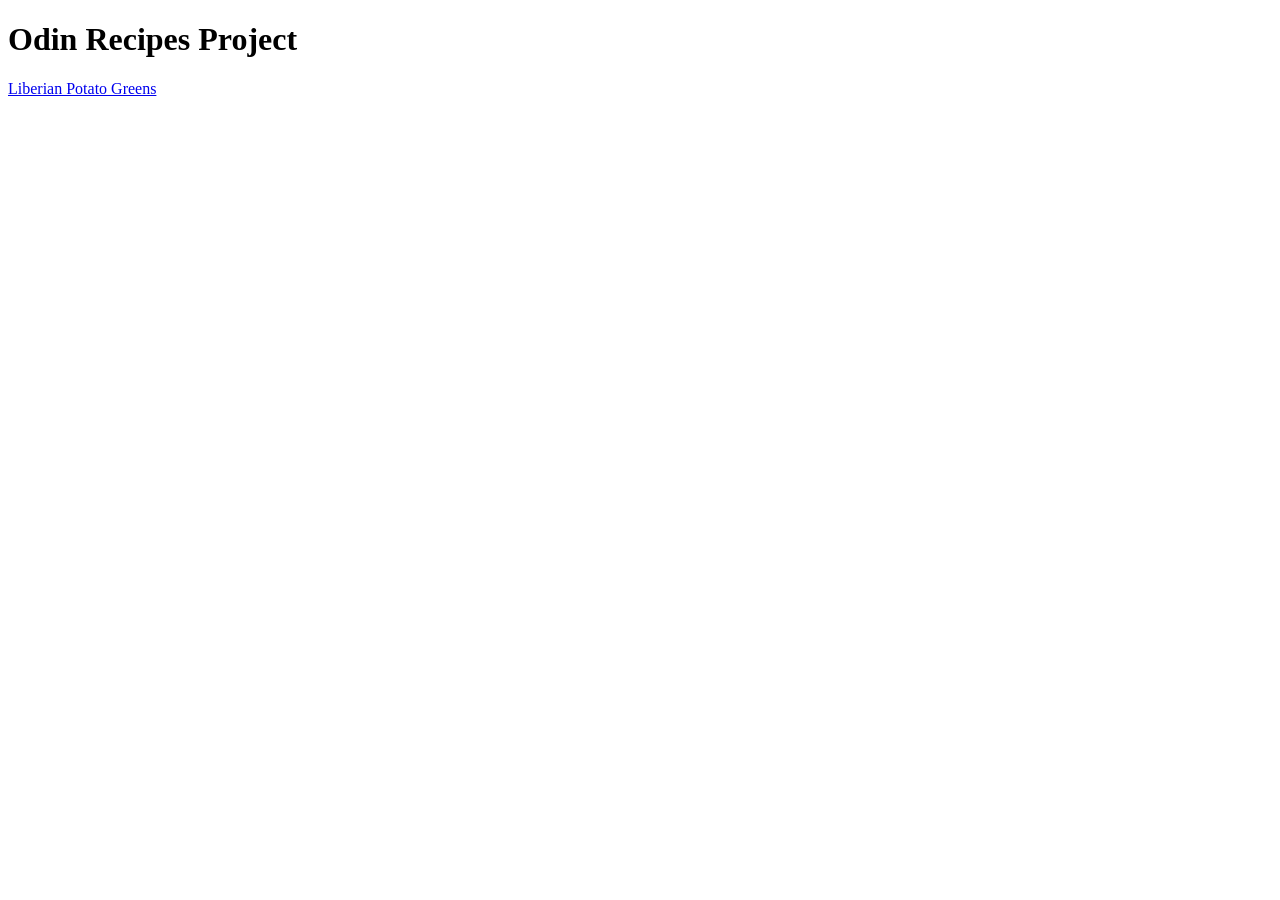
==== index.html @ 758e5b09 "Add index.html,Lib_greens.html & recipes images" ====
<!DOCTYPE html>
<html lang="en">
<head>
    <meta charset="UTF-8">
    <meta name="viewport" content="width=device-width, initial-scale=1.0">
    <title>Odin Recipes</title>
</head>
<body>
    <h1>Odin Recipes Project</h1>
    <a href="/recipes/Lib_greens.html">Liberian Potato Greens</a>
    
</body>
</html>
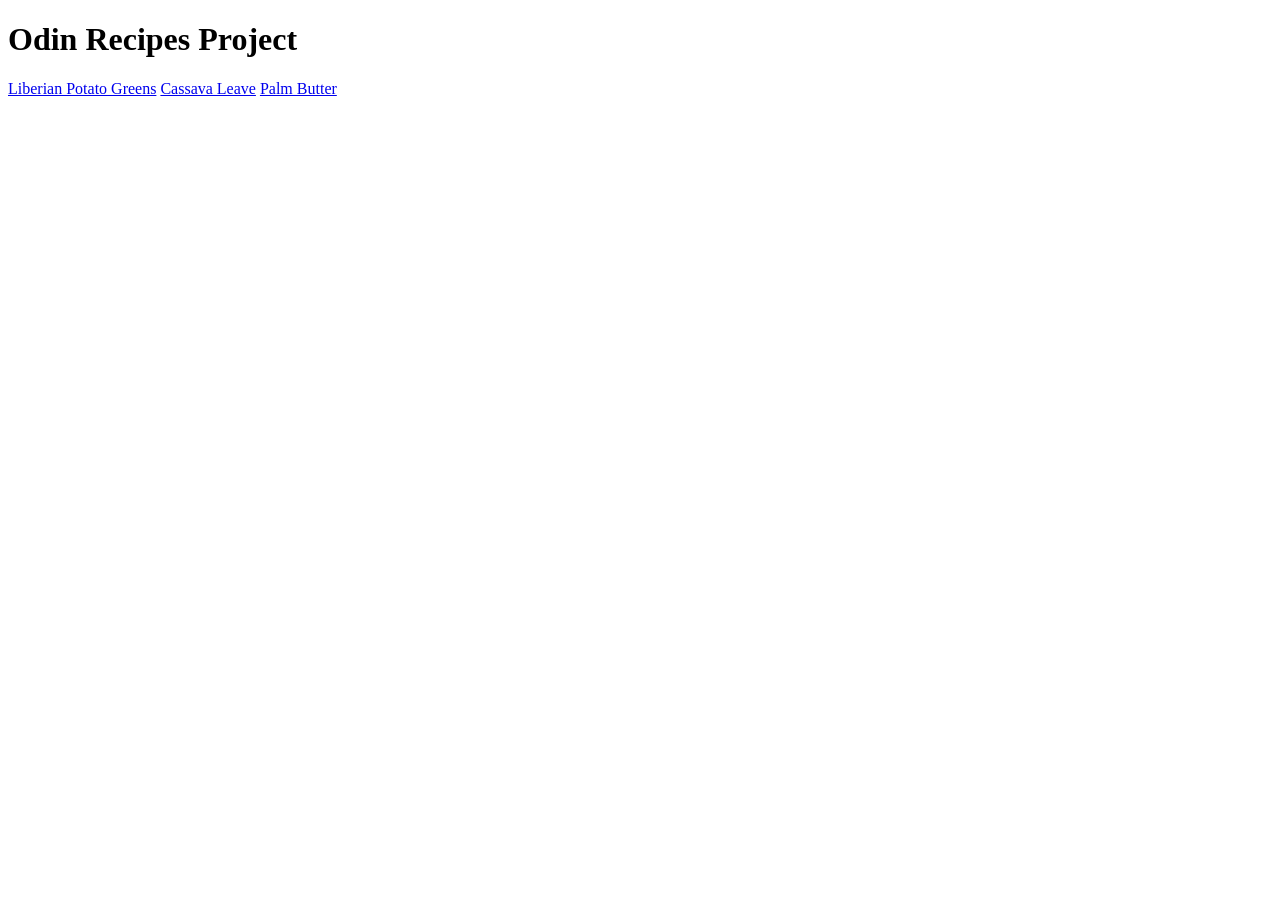
==== commit c5a7bb66: "Add palm_butter.html, cassava_leave.html, and recipe images" ====
--- a/index.html
+++ b/index.html
@@ -7,7 +7,9 @@
 </head>
 <body>
     <h1>Odin Recipes Project</h1>
-    <a href="/recipes/Lib_greens.html">Liberian Potato Greens</a>
+    <a href="recipes/Lib_greens.html">Liberian Potato Greens</a>
+    <a href="recipes/cassava_leave.html">Cassava Leave</a>
+    <a href="recipes/palm_butter.html">Palm Butter</a>
     
 </body>
 </html>
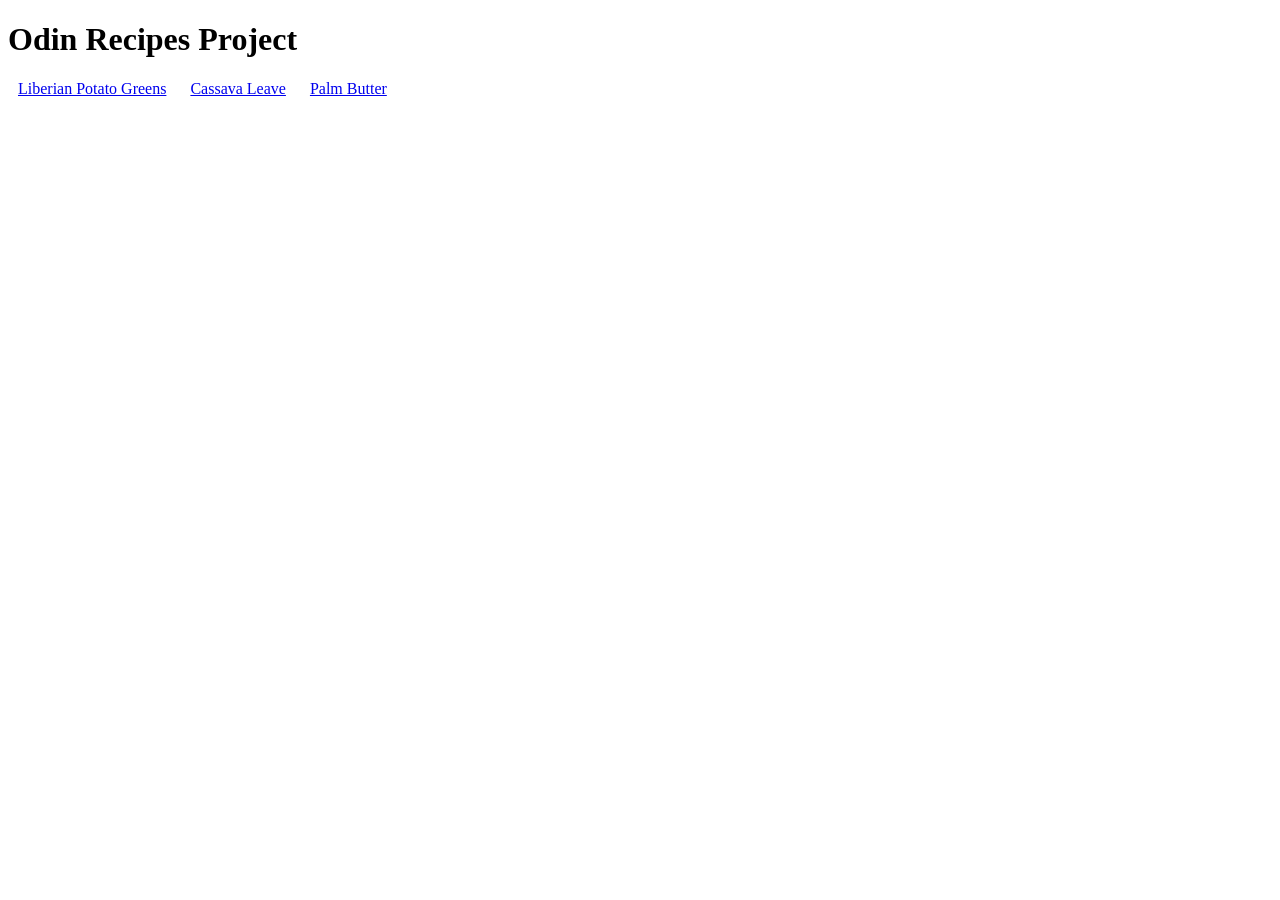
==== commit 69dea85d: "Add css-exercise folder & update the index.html" ====
--- a/index.html
+++ b/index.html
@@ -3,13 +3,14 @@
 <head>
     <meta charset="UTF-8">
     <meta name="viewport" content="width=device-width, initial-scale=1.0">
+    <link rel="stylesheet" href="styles.css">
     <title>Odin Recipes</title>
 </head>
 <body>
     <h1>Odin Recipes Project</h1>
-    <a href="recipes/Lib_greens.html">Liberian Potato Greens</a>
-    <a href="recipes/cassava_leave.html">Cassava Leave</a>
-    <a href="recipes/palm_butter.html">Palm Butter</a>
+    <a id="home" href="recipes/lib_greens.html">Liberian Potato Greens</a>
+    <a id="home" href="recipes/cassava_leave.html">Cassava Leave</a>
+    <a id="home" href="recipes/palm_butter.html">Palm Butter</a>
     
 </body>
 </html>
--- a/styles.css
+++ b/styles.css
@@ -0,0 +1,4 @@
+#home {
+    text-align: center;
+    padding: 10px;
+}
